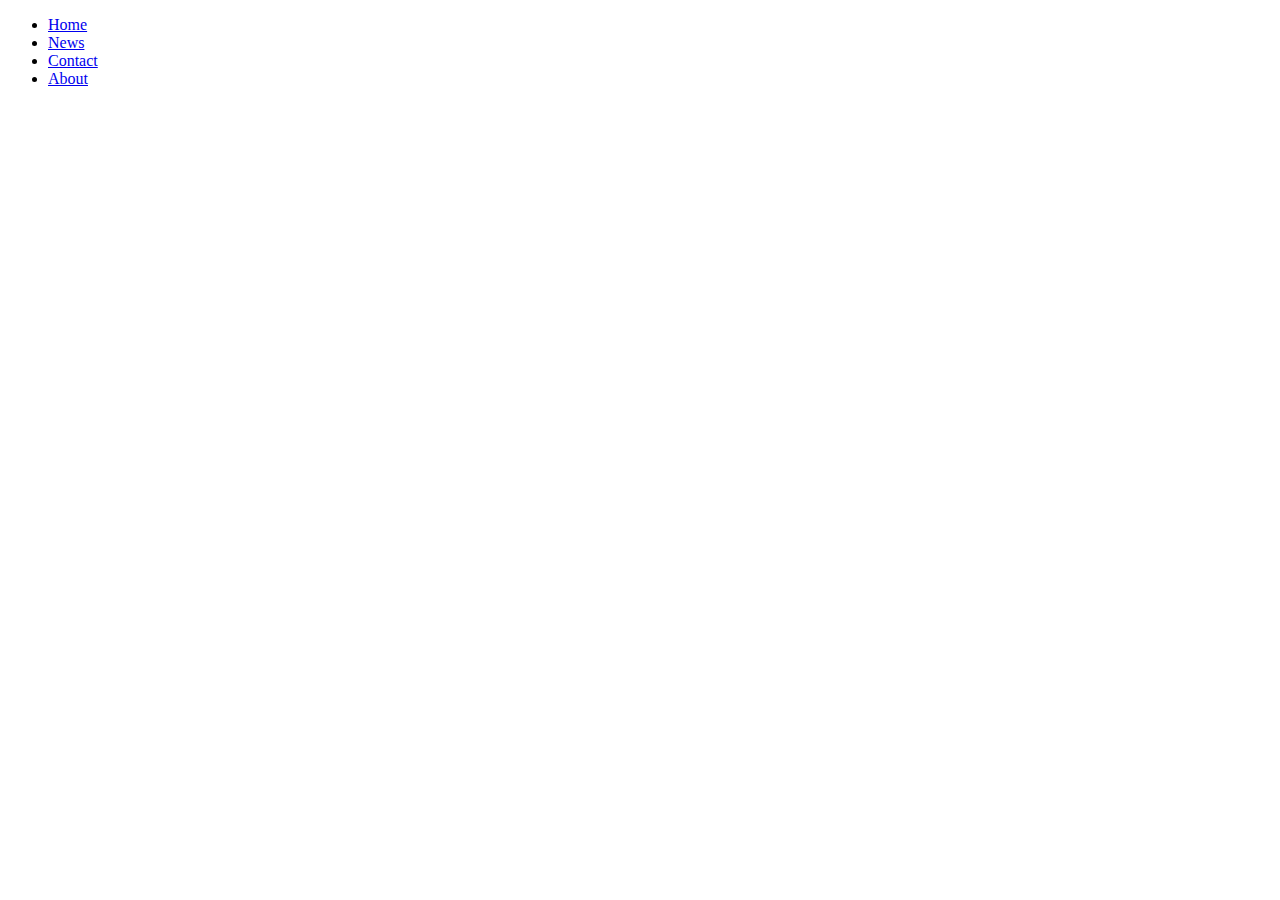
==== index.html @ d2f2d758 "Vertical navbar" ====
<!DOCTYPE html>
<html>
 <head>
  <title>Web Development</title>
  <link rel="stylesheet" href="style.css">
 </head>
<body>
<ul>
  <li><a href="#"class="active">Home</a></li>
  <li><a href="#">News</a></li>
  <li><a href="#">Contact</a></li>
  <li><a href="#">About</a></li>
</ul>
   </body>

</html>
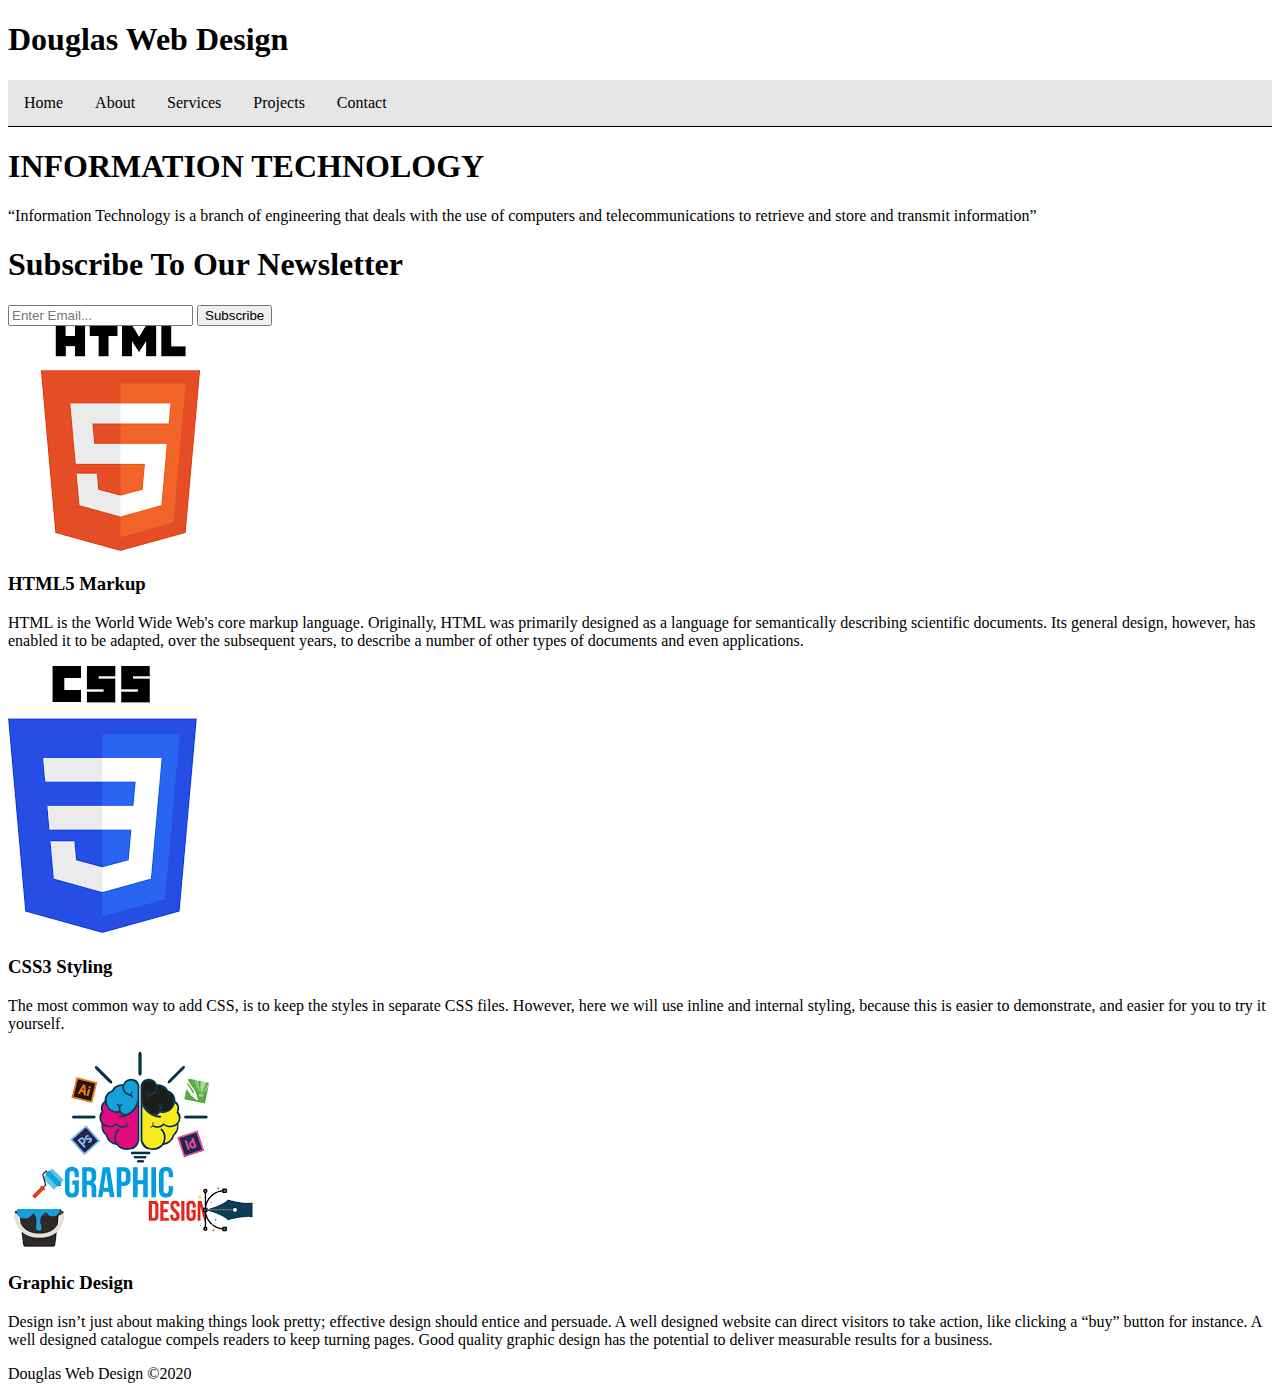
==== commit 3f93dc1f: "complete index file" ====
--- a/index.html
+++ b/index.html
@@ -1,16 +1,72 @@
 <!DOCTYPE html>
-<html>
- <head>
-  <title>Web Development</title>
-  <link rel="stylesheet" href="style.css">
- </head>
-<body>
-<ul>
-  <li><a href="#"class="active">Home</a></li>
-  <li><a href="#">News</a></li>
-  <li><a href="#">Contact</a></li>
-  <li><a href="#">About</a></li>
-</ul>
-   </body>
+<html lang="en" dir="ltr">
+  <head>
+    <meta charset="utf-8">
+    <meta name="viewport" content="width=device-width">
+    <meta name="Author" content="Douglas Obara">
+    <title>Douglas Web Design | Welcome</title>
+    <link rel="stylesheet" href="style.css">
+    <link rel="stylesheet" href="/link/animate.css">
+  </head>
+  <body>
+     <header>
+       <div class="container">
+         <div id="branding">
+           <h1><span class="highlight">Douglas</span> Web Design</h1>
+         </div>
+         <nav>
+           <ul>
+             <li class="current"><a href="index.html">Home</a></li>
+             <li><a href="about.html">About</a></li>
+             <li><a href="services.html">Services</a></li>
+             <li><a href="projects.html">Projects</a></li>
+             <li><a href="contact.html">Contact</a></li>
+           </ul>
+         </nav>
+       </div>
+     </header>
 
+     <section id="showcase">
+       <div class="container">
+         <h1>INFORMATION TECHNOLOGY</h1>
+         <p>“Information Technology is a branch of engineering that deals with the use of computers and telecommunications to retrieve  and store and transmit information”</p>
+       </div>
+     </section>
+
+     <section id="newsletter">
+       <div class="container">
+         <h1>Subscribe To Our Newsletter</h1>
+         <form>
+           <input type="email" placeholder="Enter Email...">
+           <button type="submit" class="button_1">Subscribe</button>
+         </form>
+       </div>
+     </section>
+
+     <section id="boxes">
+        <div class="container">
+           <div class="box">
+             <img src="images/HTML5.png">
+            <h3>HTML5 Markup</h3>
+            <p>HTML is the World Wide Web's core markup language. Originally, HTML was primarily designed as a language for semantically describing scientific documents. Its general design, however, has enabled it to be adapted, over the subsequent years, to describe a number of other types of documents and even applications.</p>
+           </div>
+
+           <div class="box">
+             <img src="images/CSS3.png">
+            <h3>CSS3 Styling</h3>
+            <p>The most common way to add CSS, is to keep the styles in separate CSS files. However, here we will use inline and internal styling, because this is easier to demonstrate, and easier for you to try it yourself.</p>
+           </div>
+
+           <div class="box">
+             <img src="images/Graphdesign.png">
+            <h3>Graphic Design</h3>
+            <p>Design isn’t just about making things look pretty; effective design should entice and persuade. A well designed website can direct visitors to take action, like clicking a “buy” button for instance. A well designed catalogue compels readers to keep turning pages. Good quality graphic design has the potential to deliver measurable results for a business.</p>
+           </div>
+        </div>
+     </section>
+
+     <footer>
+       <p>Douglas Web Design &copy;2020</p>
+     </footer>
+  </body>
 </html>
--- a/style.css
+++ b/style.css
@@ -0,0 +1,27 @@
+ul{
+  list-style-type:none;
+  margin:0;
+  padding:0;
+  width:100%;
+  overflow: hidden;
+  background-color:	#e6e6e6;
+  border-bottom: 1px solid black;
+}
+li{
+  float:left;
+}
+li a{
+  display:block;
+  padding:14px 16px;
+  text-align: center;
+  text-decoration: none;
+  color: black;
+}
+/* Change the link color on hover */
+li a:hover{
+
+  color:#ff0000;
+}
+.active{
+  color: #ff0000;
+}
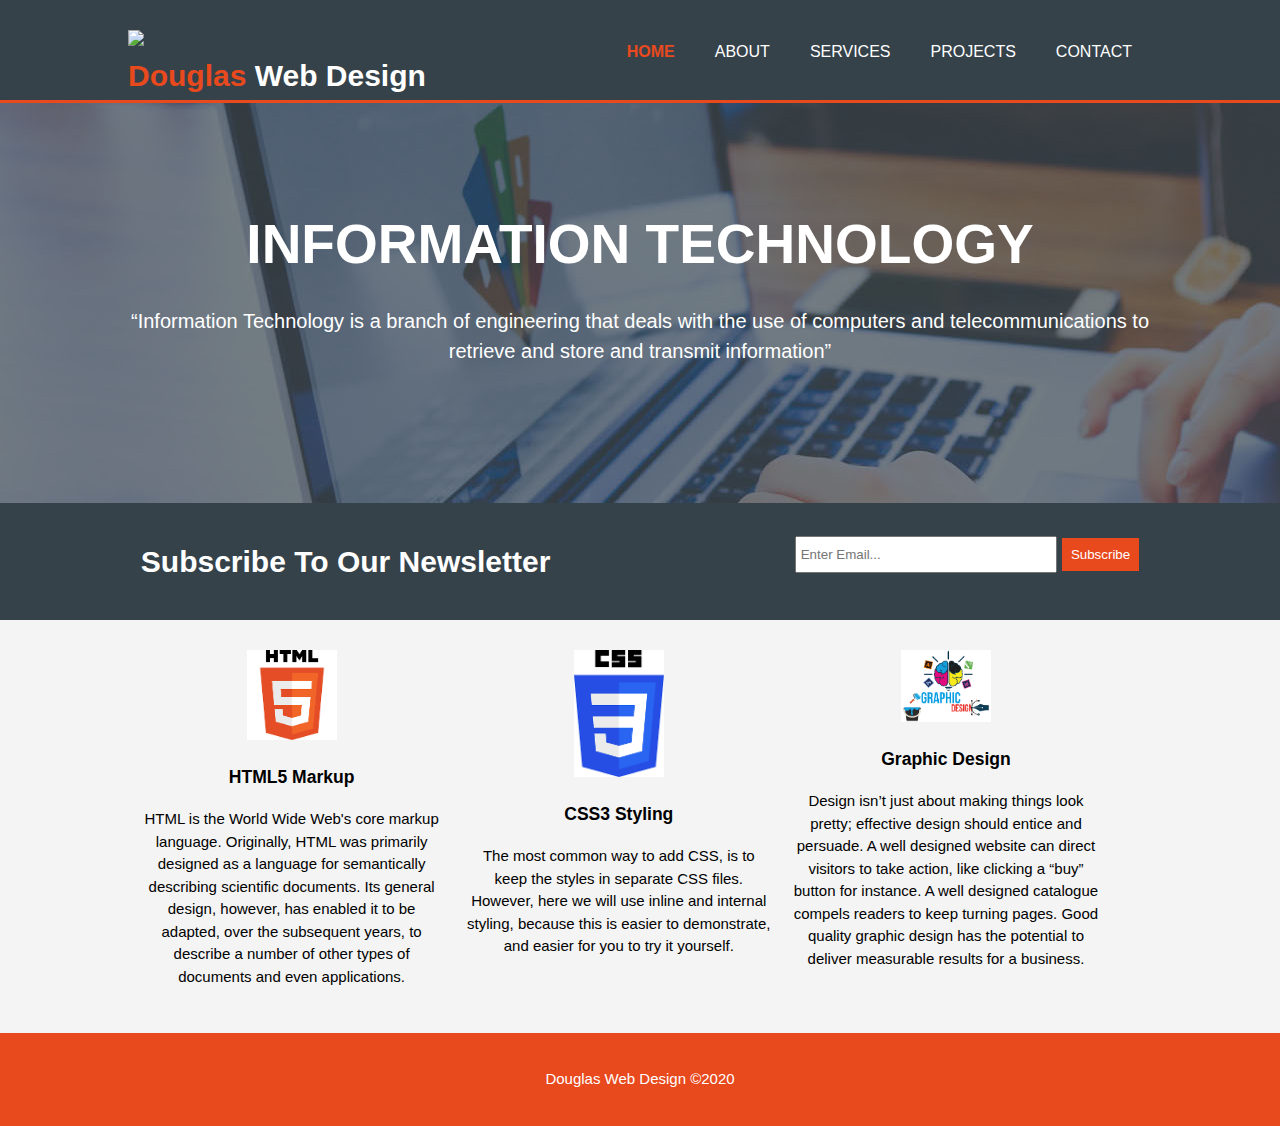
==== commit ccb62d63: "put logo in the header" ====
--- a/index.html
+++ b/index.html
@@ -6,12 +6,13 @@
     <meta name="Author" content="Douglas Obara">
     <title>Douglas Web Design | Welcome</title>
     <link rel="stylesheet" href="style.css">
-    <link rel="stylesheet" href="/link/animate.css">
+    <link rel="stylesheet" href="link/animate.css">
   </head>
   <body>
      <header>
        <div class="container">
          <div id="branding">
+            <div><img src="images/logo.png" width="20%"></div>
            <h1><span class="highlight">Douglas</span> Web Design</h1>
          </div>
          <nav>
@@ -27,14 +28,14 @@
      </header>
 
      <section id="showcase">
-       <div class="container">
+       <div class="container fadeInDown animated">
          <h1>INFORMATION TECHNOLOGY</h1>
          <p>“Information Technology is a branch of engineering that deals with the use of computers and telecommunications to retrieve  and store and transmit information”</p>
        </div>
      </section>
 
      <section id="newsletter">
-       <div class="container">
+       <div class="container bounce animated">
          <h1>Subscribe To Our Newsletter</h1>
          <form>
            <input type="email" placeholder="Enter Email...">
@@ -44,7 +45,7 @@
      </section>
 
      <section id="boxes">
-        <div class="container">
+        <div class="container shake animated">
            <div class="box">
              <img src="images/HTML5.png">
             <h3>HTML5 Markup</h3>
--- a/style.css
+++ b/style.css
@@ -1,27 +1,129 @@
+body{
+  font-family:Arial,helvetica,sans-serif;
+  font-size: 15px;
+  line-height: 1.5;
+  padding:0;
+  margin:0;
+  background-color: #f4f4f4;
+}
+
+/* Global */
+.container{
+  width:80%;
+  margin: auto;
+  overflow: hidden;
+}
+
+.button_1{
+  margin-left:1px;
+  padding:9px;
+  border: 0;
+  background:#e8491d;
+  color: #ffffff;
+}
+
+/* By default ul has a padding // so set to zero*/
 ul{
-  list-style-type:none;
+  padding:0;
   margin:0;
-  padding:0;
-  width:100%;
-  overflow: hidden;
-  background-color:	#e6e6e6;
-  border-bottom: 1px solid black;
 }
-li{
+
+/* header */
+header{
+  background:#35424a;
+  color: #ffffff;
+  padding-top: 30px;
+  min-height: 70px;
+  border-bottom: #e8491d 3px solid;
+}
+
+header a{
+  color:#ffffff;
+  text-decoration:none;
+  text-transform: uppercase;
+  font-size: 16px;
+}
+
+header li{
   float:left;
+  display: inline;
+  padding: 0 20px 0 20px;
 }
-li a{
-  display:block;
-  padding:14px 16px;
+
+header #branding{
+  float: left;
+}
+header #branding h1{
+  margin: 0;
+}
+header nav{
+  float:right;
+  margin-top: 10px;
+}
+
+header .highlight,header .current a{
+  color:#e8491d;
+  font-weight: bold;
+}
+header a:hover{
+  color:#cccccc;
+  font-weight:bold;
+}
+
+/* Showcase */
+#showcase{
+  min-height: 400px;
+  background:url('images/showcase.jpg') no-repeat 0 -400px;
   text-align: center;
-  text-decoration: none;
-  color: black;
+  color:#ffffff;
 }
-/* Change the link color on hover */
-li a:hover{
+#showcase h1{
+  margin-top: 100px;
+  font-size: 55px;
+  margin-bottom: 10px;
+}
+#showcase p{
+  font-size: 20px;
+}
 
-  color:#ff0000;
+/* Newsletter*/
+#newsletter{
+  color:#ffffff;
+  padding:16px;
+  background:#35424a;
 }
-.active{
-  color: #ff0000;
+
+#newsletter h1{
+  float: left;
 }
+#newsletter form{
+  float:right;
+  margin-top:17px;
+}
+#newsletter input[type="email"]{
+  padding:4px;
+  height:25px;
+  width: 250px;
+}
+
+/* Boxes */
+#boxes{
+  margin-top: 20px;
+}
+#boxes .box{
+  float: left;
+  width: 30%;
+  text-align: center;
+  padding:10px;
+}
+#boxes img{
+  width: 90px;
+}
+footer{
+  padding:20px;
+  margin-top:20px;
+  text-align: center;
+  background-color: #e8491d;
+  color: #ffffff;
+
+}
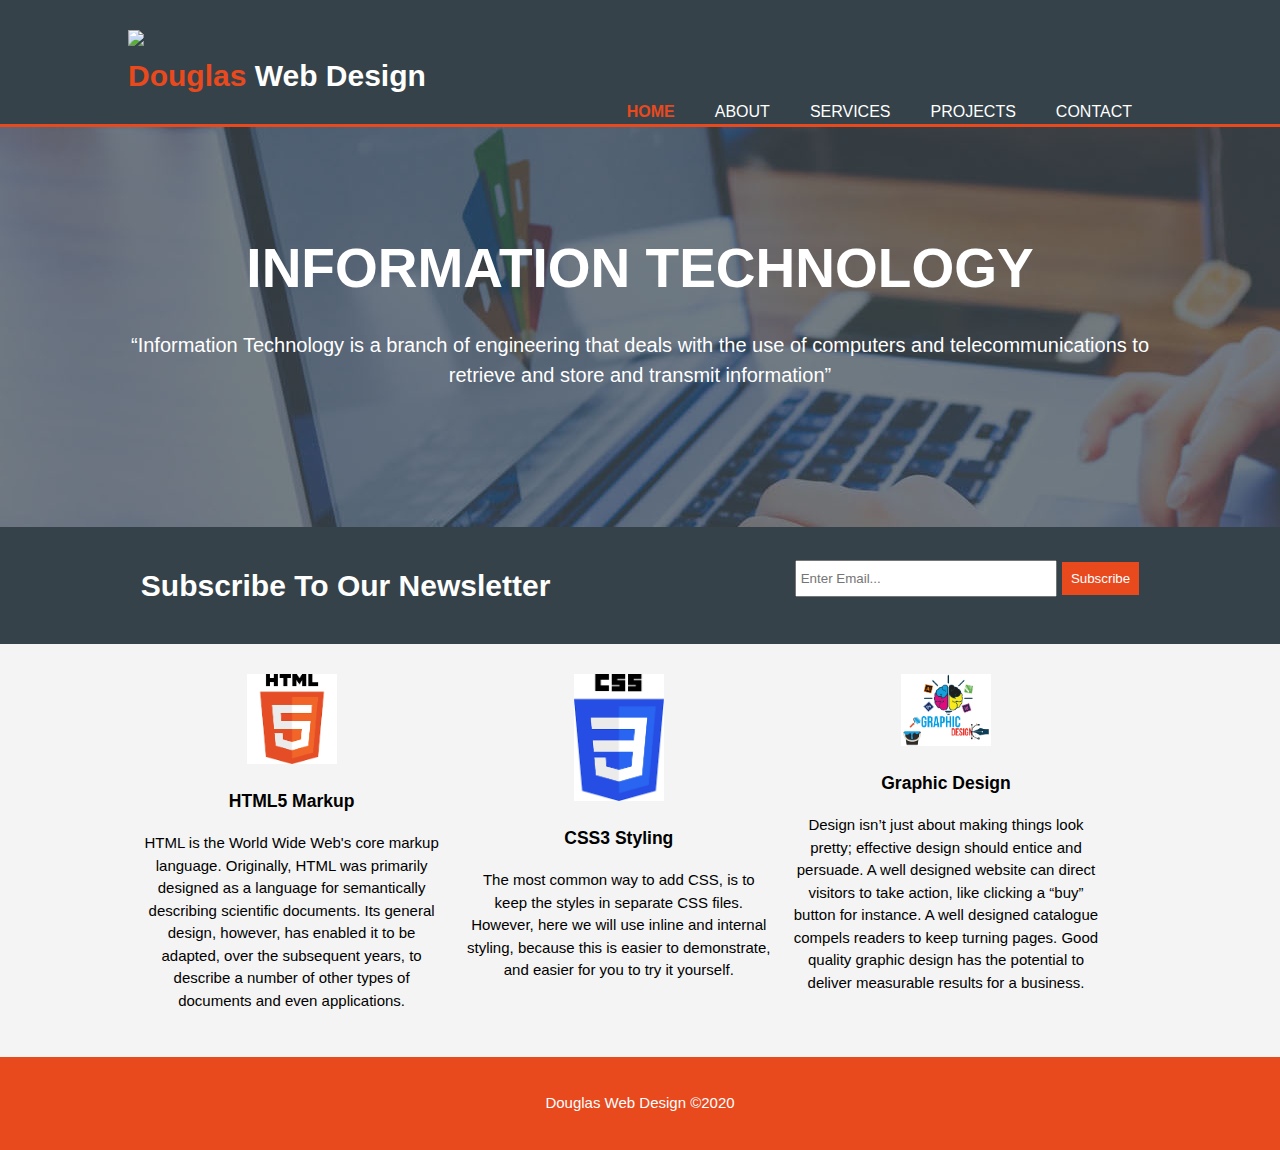
==== commit 9cc369ae: "changed title" ====
--- a/index.html
+++ b/index.html
@@ -4,7 +4,7 @@
     <meta charset="utf-8">
     <meta name="viewport" content="width=device-width">
     <meta name="Author" content="Douglas Obara">
-    <title>Douglas Web Design | Welcome</title>
+    <title>Welcome &ndash; Douglas Web Design</title>
     <link rel="stylesheet" href="style.css">
     <link rel="stylesheet" href="link/animate.css">
   </head>
--- a/style.css
+++ b/style.css
@@ -58,7 +58,7 @@
 }
 header nav{
   float:right;
-  margin-top: 10px;
+  margin-top: 70px;
 }
 
 header .highlight,header .current a{
@@ -119,6 +119,35 @@
 #boxes img{
   width: 90px;
 }
+
+/* aside sidebar*/
+aside#sidebar{
+  float:right;
+  width:35%;
+  margin-top:10px;
+  background-color: #000000;
+  color:#ffffff;
+  padding-left:15px;
+  border:5px solid rgba(0,0,255,0.5);
+}
+.main-col{
+  float:left;
+  width:60%;
+}
+ #frm{
+  background-color:black;
+  width: 20%;
+  color: white;
+  padding: 16px;
+  margin-top: 16px;
+}
+#btn{
+  align-content: center;
+}
+#btn:hover{
+  background: blue;
+  color: white;
+}
 footer{
   padding:20px;
   margin-top:20px;
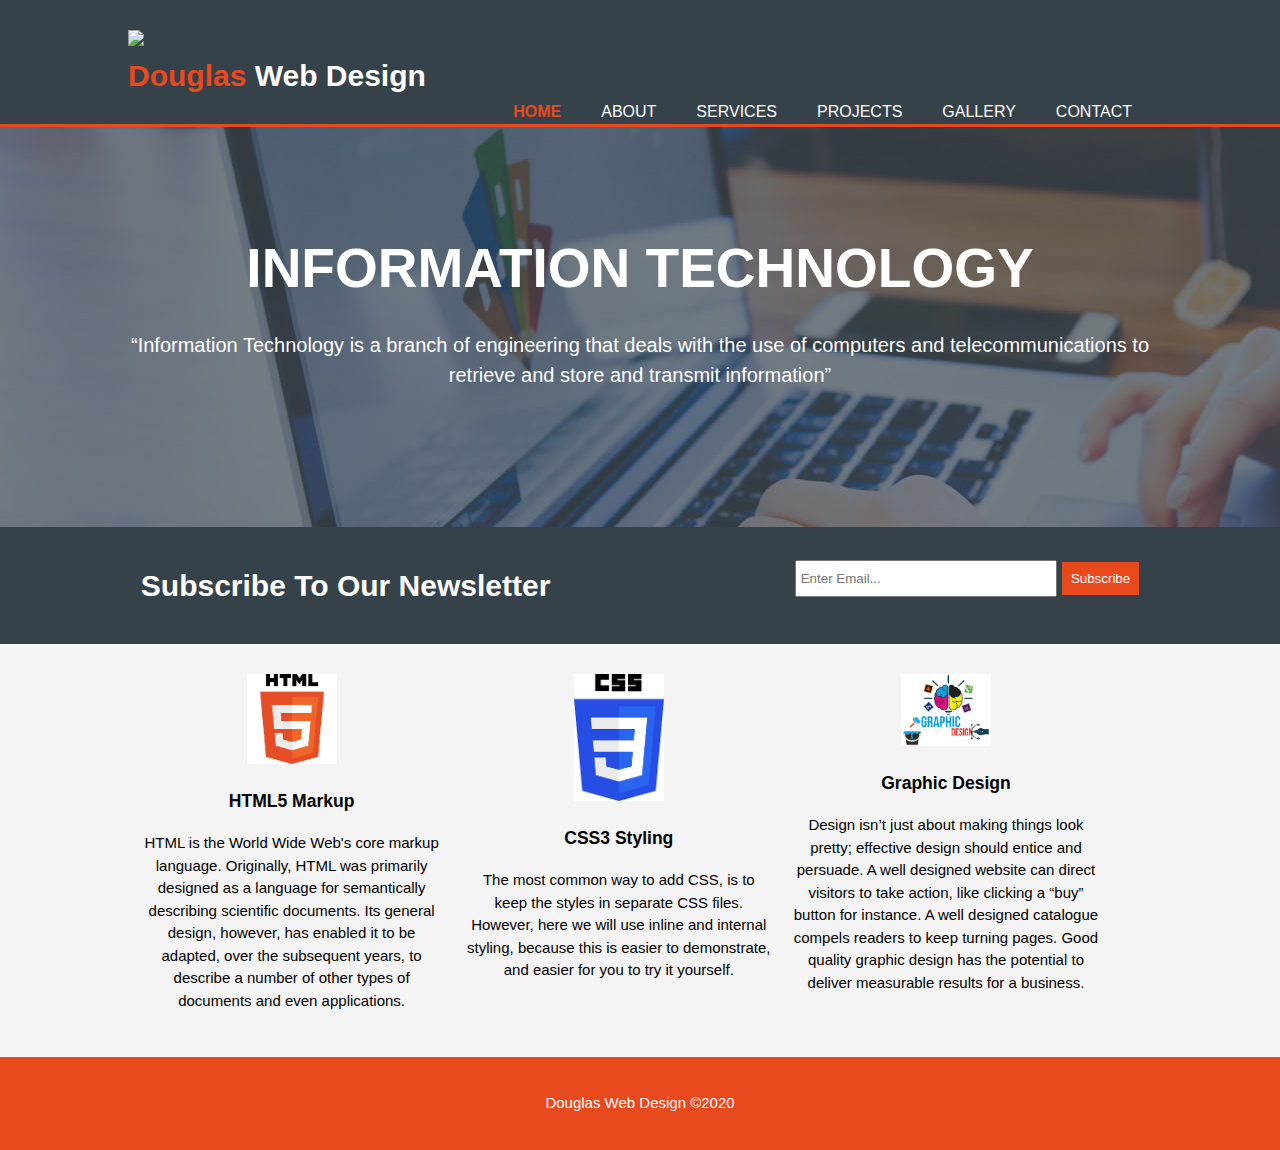
==== commit b23be5f7: "iframe add" ====
--- a/index.html
+++ b/index.html
@@ -21,6 +21,7 @@
              <li><a href="about.html">About</a></li>
              <li><a href="services.html">Services</a></li>
              <li><a href="projects.html">Projects</a></li>
+             <li><a href="gallery.html">gallery</a></li>
              <li><a href="contact.html">Contact</a></li>
            </ul>
          </nav>
--- a/style.css
+++ b/style.css
@@ -85,6 +85,9 @@
 #showcase p{
   font-size: 20px;
 }
+#showcase:hover{
+  opacity: .9;
+}
 
 /* Newsletter*/
 #newsletter{
@@ -134,19 +137,91 @@
   float:left;
   width:60%;
 }
+/* Form */
+
  #frm{
   background-color:black;
-  width: 20%;
+  width: 30%;
   color: white;
-  padding: 16px;
+  padding: 16px 16px 32px 16px;
   margin-top: 16px;
+  float:left;
+}
+#formhead{
+  color:rgb(0,255,122);
+  font-weight: bolder;
+  text-transform: uppercase;
+}
+#frm:hover{
+  opacity: .9;
 }
 #btn{
-  align-content: center;
+  float:right;
+  border:none;
+  padding:6px;
+   border-radius: 50px;
 }
 #btn:hover{
-  background: blue;
+  background: green;
   color: white;
+}
+#frm form{
+  border:3px double white;
+  padding:20px 20px 35px 20px;
+}
+ aside#contact{
+  float:right;
+  width: 40%;
+  padding-top: 50px;
+}
+/* vertical line */
+.vl{
+  border: 1px solid grey;
+  height: 310px;
+  position: absolute;
+  left: 59%;
+  margin-top: 20px;
+}
+/* Dropdown*/
+.dropdown {
+  float: left;
+  overflow: hidden;
+}
+
+.dropdown .dropbtn {
+  font-size: 16px;
+  border: none;
+  outline: none;
+  color: white;
+  padding: 14px 16px;
+  background-color: inherit;
+  font-family: inherit;
+  margin: 0;
+}
+.dropdown-content {
+  display: none;
+  position: absolute;
+  background-color: #f9f9f9;
+  min-width: 160px;
+  box-shadow: 0px 8px 16px 0px rgba(0,0,0,0.2);
+  z-index: 1;
+}
+
+.dropdown-content a {
+  float: none;
+  color: black;
+  padding: 12px 16px;
+  text-decoration: none;
+  display: block;
+  text-align: left;
+}
+
+.dropdown-content a:hover {
+  background-color: #ddd;
+}
+
+.dropdown:hover .dropdown-content {
+  display: block;
 }
 footer{
   padding:20px;
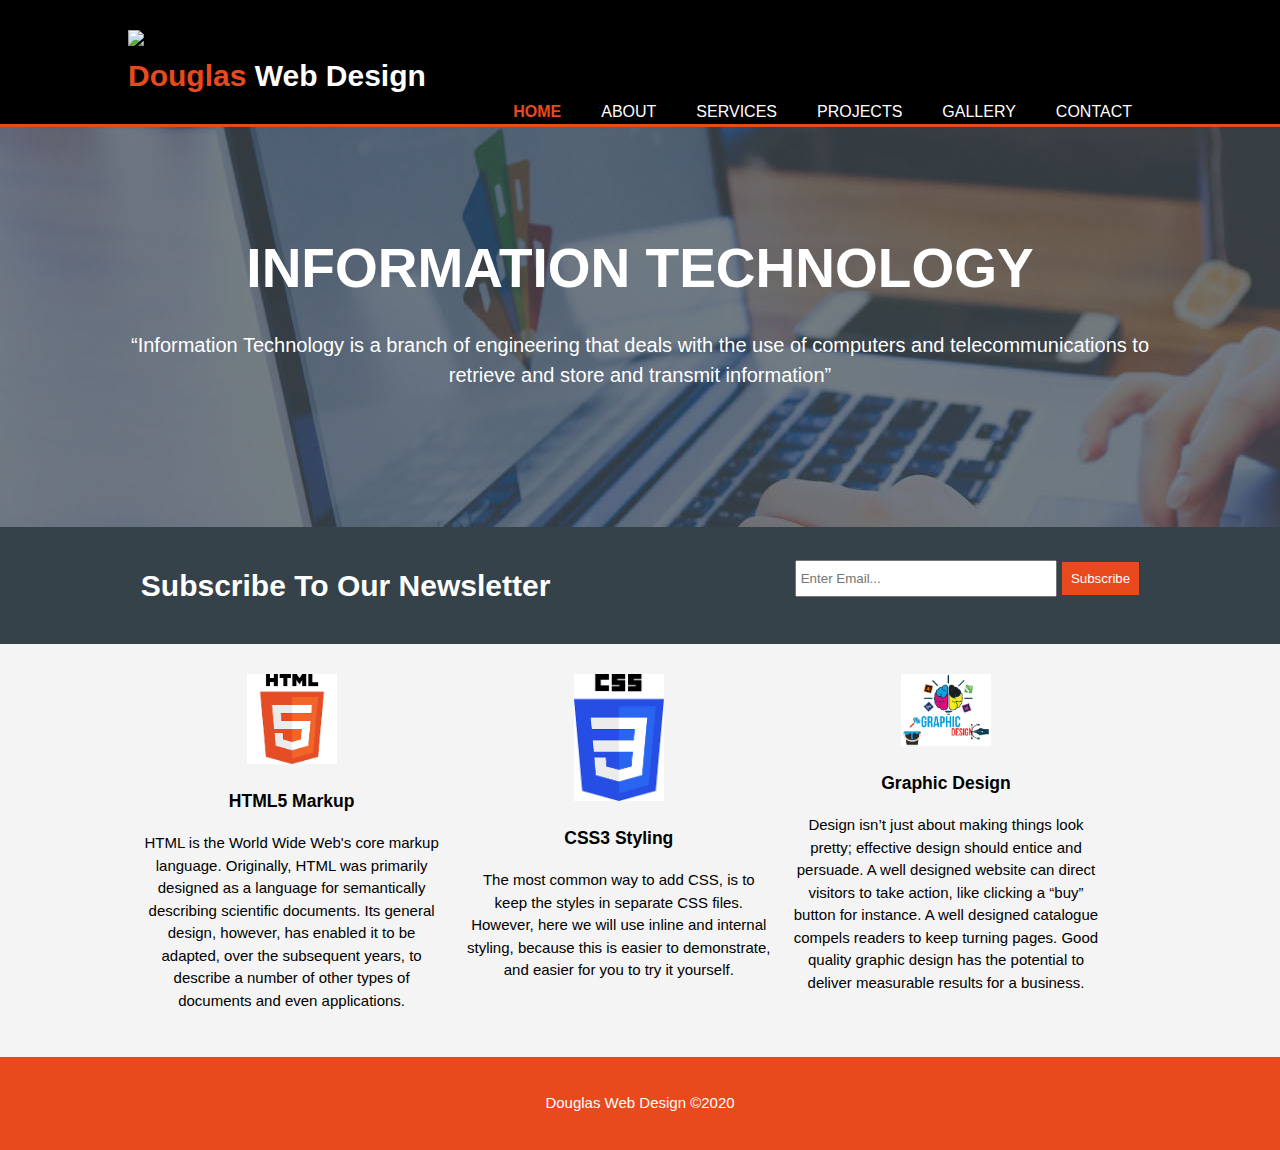
==== commit 51778917: "script link add" ====
--- a/index.html
+++ b/index.html
@@ -7,6 +7,7 @@
     <title>Welcome &ndash; Douglas Web Design</title>
     <link rel="stylesheet" href="style.css">
     <link rel="stylesheet" href="link/animate.css">
+    <script src="Script\javascript.js" charset="utf-8"></script>
   </head>
   <body>
      <header>
--- a/style.css
+++ b/style.css
@@ -30,7 +30,7 @@
 
 /* header */
 header{
-  background:#35424a;
+  background:#000000;
   color: #ffffff;
   padding-top: 30px;
   min-height: 70px;
@@ -171,8 +171,12 @@
 }
  aside#contact{
   float:right;
-  width: 40%;
+  width: 25%;
   padding-top: 50px;
+}
+.frame{
+  margin-top: 30px;
+  margin-left: 20px;
 }
 /* vertical line */
 .vl{
@@ -181,6 +185,18 @@
   position: absolute;
   left: 59%;
   margin-top: 20px;
+}
+/* animation of the image link */
+.linkimg:hover{
+  animation: shake 0.5s;
+  border-radius: 50%;
+}
+.linkimg{
+  border-radius: 45%;
+}
+.lnk{
+  font-size: 16px;
+  color: blue;
 }
 /* Dropdown*/
 .dropdown {
@@ -223,11 +239,30 @@
 .dropdown:hover .dropdown-content {
   display: block;
 }
+/* center websites gallery*/
+.main{
+  max-width: 1250px;
+  margin: auto;
+  background-color: #ffffff;
+  padding-left: 30px;
+}
+.main h1{
+  font-size: 50px;
+  word-break: break-all;
+  text-transform: uppercase;
+  color: rgba(0,255,0,0.9);
+  padding-top: 20px;
+  margin-top: 0px;
+}
+.main h1:hover{
+  color:rgb(174,132,29);
+  animation: bounce 0.5s;
+  animation-iteration-count: infinite;
+}
 footer{
   padding:20px;
   margin-top:20px;
   text-align: center;
   background-color: #e8491d;
   color: #ffffff;
-
-}
+}
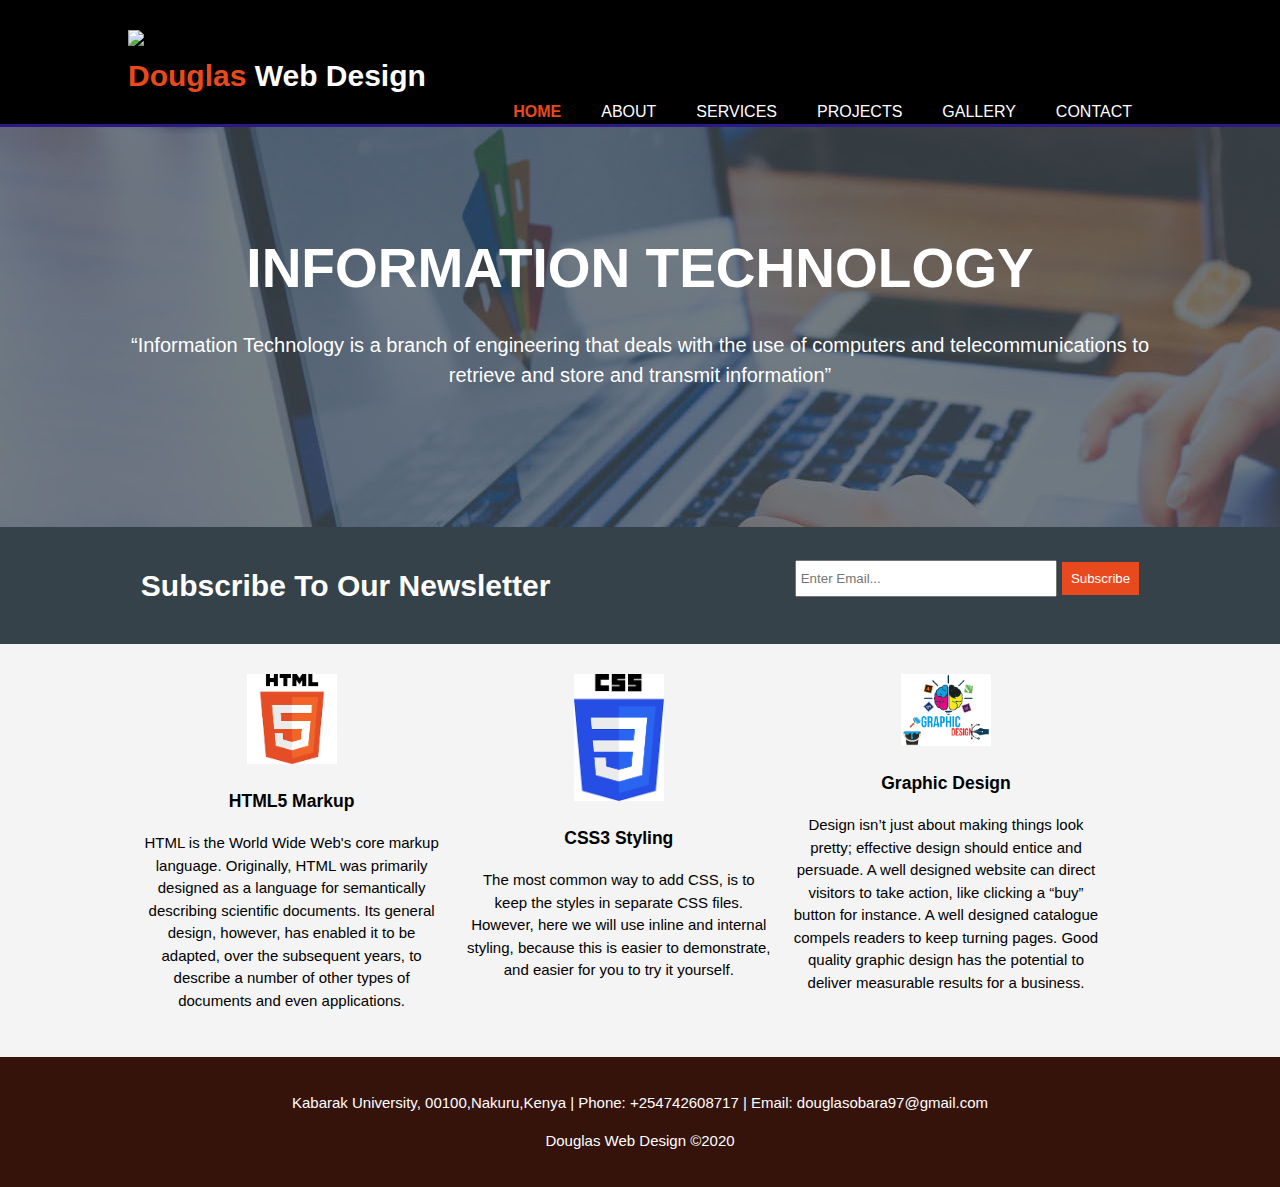
==== commit 81cebd99: "update css" ====
--- a/index.html
+++ b/index.html
@@ -7,9 +7,11 @@
     <title>Welcome &ndash; Douglas Web Design</title>
     <link rel="stylesheet" href="style.css">
     <link rel="stylesheet" href="link/animate.css">
-    <script src="Script\javascript.js" charset="utf-8"></script>
+      <script src="Script\javascript.js" charset="utf-8"></script>
   </head>
   <body>
+  <!-- PhP external connect -->
+    <?php include 'PHP\dbconnect.php' ?>
      <header>
        <div class="container">
          <div id="branding">
@@ -39,8 +41,8 @@
      <section id="newsletter">
        <div class="container bounce animated">
          <h1>Subscribe To Our Newsletter</h1>
-         <form>
-           <input type="email" placeholder="Enter Email...">
+         <form action="PHP\dbconnect.php" method="post">
+           <input type="email" placeholder="Enter Email..." autocomplete="off" name="email">
            <button type="submit" class="button_1">Subscribe</button>
          </form>
        </div>
@@ -69,7 +71,9 @@
      </section>
 
      <footer>
+       <p>Kabarak University, 00100,Nakuru,Kenya | Phone: +254742608717 | Email: douglasobara97@gmail.com</p>
        <p>Douglas Web Design &copy;2020</p>
      </footer>
+
   </body>
 </html>
--- a/style.css
+++ b/style.css
@@ -13,7 +13,92 @@
   margin: auto;
   overflow: hidden;
 }
-
+/* By default ul has a padding // so set to zero*/
+ul{
+  padding:0;
+  margin:0;
+}
+
+/*--HEADER--*/
+header{
+  background:#000000;
+  color: #ffffff;
+  padding-top: 30px;
+  min-height: 70px;
+  border-bottom: #2d1985 3px solid;
+}
+
+header a{
+  color:#ffffff;
+  text-decoration:none;
+  text-transform: uppercase;
+  font-size: 16px;
+}
+
+header li{
+  float:left;
+  display: inline;
+  padding: 0 20px 0 20px;
+}
+
+header #branding{
+  float: left;
+}
+header #branding h1{
+  margin: 0;
+}
+header nav{
+  float:right;
+  margin-top: 70px;
+}
+
+header .highlight,header .current a{
+  color:#e8491d;
+  font-weight: bold;
+}
+header a:hover{
+  color:#cccccc;
+  font-weight:bold;
+}
+/*--END HEADER--*/
+
+/*--INDEX--*/
+/* Showcase */
+#showcase{
+  min-height: 400px;
+  background:url('images/showcase.jpg') no-repeat 0 -400px;
+  text-align: center;
+  color:#ffffff;
+}
+#showcase h1{
+  margin-top: 100px;
+  font-size: 55px;
+  margin-bottom: 10px;
+}
+#showcase p{
+  font-size: 20px;
+}
+#showcase:hover{
+  opacity: .9;
+}
+/* Newsletter*/
+#newsletter{
+  color:#ffffff;
+  padding:16px;
+  background:#35424a;
+}
+#newsletter h1{
+  float: left;
+}
+#newsletter form{
+  float:right;
+  margin-top:17px;
+}
+#newsletter input[type="email"]{
+  padding:4px;
+  height:25px;
+  width: 250px;
+}
 .button_1{
   margin-left:1px;
   padding:9px;
@@ -21,94 +106,6 @@
   background:#e8491d;
   color: #ffffff;
 }
-
-/* By default ul has a padding // so set to zero*/
-ul{
-  padding:0;
-  margin:0;
-}
-
-/* header */
-header{
-  background:#000000;
-  color: #ffffff;
-  padding-top: 30px;
-  min-height: 70px;
-  border-bottom: #e8491d 3px solid;
-}
-
-header a{
-  color:#ffffff;
-  text-decoration:none;
-  text-transform: uppercase;
-  font-size: 16px;
-}
-
-header li{
-  float:left;
-  display: inline;
-  padding: 0 20px 0 20px;
-}
-
-header #branding{
-  float: left;
-}
-header #branding h1{
-  margin: 0;
-}
-header nav{
-  float:right;
-  margin-top: 70px;
-}
-
-header .highlight,header .current a{
-  color:#e8491d;
-  font-weight: bold;
-}
-header a:hover{
-  color:#cccccc;
-  font-weight:bold;
-}
-
-/* Showcase */
-#showcase{
-  min-height: 400px;
-  background:url('images/showcase.jpg') no-repeat 0 -400px;
-  text-align: center;
-  color:#ffffff;
-}
-#showcase h1{
-  margin-top: 100px;
-  font-size: 55px;
-  margin-bottom: 10px;
-}
-#showcase p{
-  font-size: 20px;
-}
-#showcase:hover{
-  opacity: .9;
-}
-
-/* Newsletter*/
-#newsletter{
-  color:#ffffff;
-  padding:16px;
-  background:#35424a;
-}
-
-#newsletter h1{
-  float: left;
-}
-#newsletter form{
-  float:right;
-  margin-top:17px;
-}
-#newsletter input[type="email"]{
-  padding:4px;
-  height:25px;
-  width: 250px;
-}
-
 /* Boxes */
 #boxes{
   margin-top: 20px;
@@ -122,61 +119,14 @@
 #boxes img{
   width: 90px;
 }
+/*--END INDEX--*/
+
+/*--ABOUT--*/
 
 /* aside sidebar*/
-aside#sidebar{
-  float:right;
-  width:35%;
-  margin-top:10px;
-  background-color: #000000;
-  color:#ffffff;
-  padding-left:15px;
-  border:5px solid rgba(0,0,255,0.5);
-}
 .main-col{
   float:left;
   width:60%;
-}
-/* Form */
-
- #frm{
-  background-color:black;
-  width: 30%;
-  color: white;
-  padding: 16px 16px 32px 16px;
-  margin-top: 16px;
-  float:left;
-}
-#formhead{
-  color:rgb(0,255,122);
-  font-weight: bolder;
-  text-transform: uppercase;
-}
-#frm:hover{
-  opacity: .9;
-}
-#btn{
-  float:right;
-  border:none;
-  padding:6px;
-   border-radius: 50px;
-}
-#btn:hover{
-  background: green;
-  color: white;
-}
-#frm form{
-  border:3px double white;
-  padding:20px 20px 35px 20px;
-}
- aside#contact{
-  float:right;
-  width: 25%;
-  padding-top: 50px;
-}
-.frame{
-  margin-top: 30px;
-  margin-left: 20px;
 }
 /* vertical line */
 .vl{
@@ -186,59 +136,37 @@
   left: 59%;
   margin-top: 20px;
 }
+aside#sidebar{
+  float:right;
+  width:35%;
+  margin-top:10px;
+  background-color: #000000;
+  color:#ffffff;
+  padding-left:15px;
+  border:5px solid rgba(0,0,255,0.5);
+}
+.lnk{
+  font-size: 16px;
+  color: rgb(0, 0, 255);
+}
 /* animation of the image link */
-.linkimg:hover{
+.imglink:hover{
   animation: shake 0.5s;
   border-radius: 50%;
 }
-.linkimg{
+.imglink{
   border-radius: 45%;
 }
-.lnk{
-  font-size: 16px;
-  color: blue;
-}
-/* Dropdown*/
-.dropdown {
-  float: left;
-  overflow: hidden;
-}
-
-.dropdown .dropbtn {
-  font-size: 16px;
-  border: none;
-  outline: none;
-  color: white;
-  padding: 14px 16px;
-  background-color: inherit;
-  font-family: inherit;
-  margin: 0;
-}
-.dropdown-content {
-  display: none;
-  position: absolute;
-  background-color: #f9f9f9;
-  min-width: 160px;
-  box-shadow: 0px 8px 16px 0px rgba(0,0,0,0.2);
-  z-index: 1;
-}
-
-.dropdown-content a {
-  float: none;
-  color: black;
-  padding: 12px 16px;
-  text-decoration: none;
-  display: block;
-  text-align: left;
-}
-
-.dropdown-content a:hover {
-  background-color: #ddd;
-}
-
-.dropdown:hover .dropdown-content {
-  display: block;
-}
+
+/*--END ABOUT--*/
+
+/*--SERVICES--*/
+/*--END SERVICES--*/
+
+/*--PROJECT--*/
+/*--END PROJECT--*/
+
+/*--GALLERY--*/
 /* center websites gallery*/
 .main{
   max-width: 1250px;
@@ -259,10 +187,61 @@
   animation: bounce 0.5s;
   animation-iteration-count: infinite;
 }
+.content{
+  float: right;
+  width: 30%;
+}
+
+/* --END GALLERY-- */
+
+/* --CONTACT--*/
+#frm{
+  background-color:black;
+  width: 33%;
+  color: white;
+  padding: 16px 16px 32px 16px;
+  margin-top: 16px;
+  float:left;
+}
+#formhead{
+  color:rgb(0,255,122);
+  font-weight: bolder;
+  text-transform: uppercase;
+}
+#frm:hover{
+  opacity: .9;
+}
+#btn{
+  float:right;
+  border:none;
+  padding:6px;
+   border-radius: 50px;
+}
+#btn:hover{
+  background: green;
+  color: white;
+}
+#frm form{
+  border:3px double white;
+  padding:20px 60px 35px 20px;
+}
+ aside#contact{
+  float:right;
+  width: 25%;
+  padding-top: 50px;
+}
+.frame{
+  margin-top: 30px;
+  margin-left: 20px;
+}
+
+/*--END CONTACT--*/
+
+/*--FOOTER--*/
 footer{
   padding:20px;
   margin-top:20px;
   text-align: center;
-  background-color: #e8491d;
+  background-color: #35130a;
   color: #ffffff;
 }
